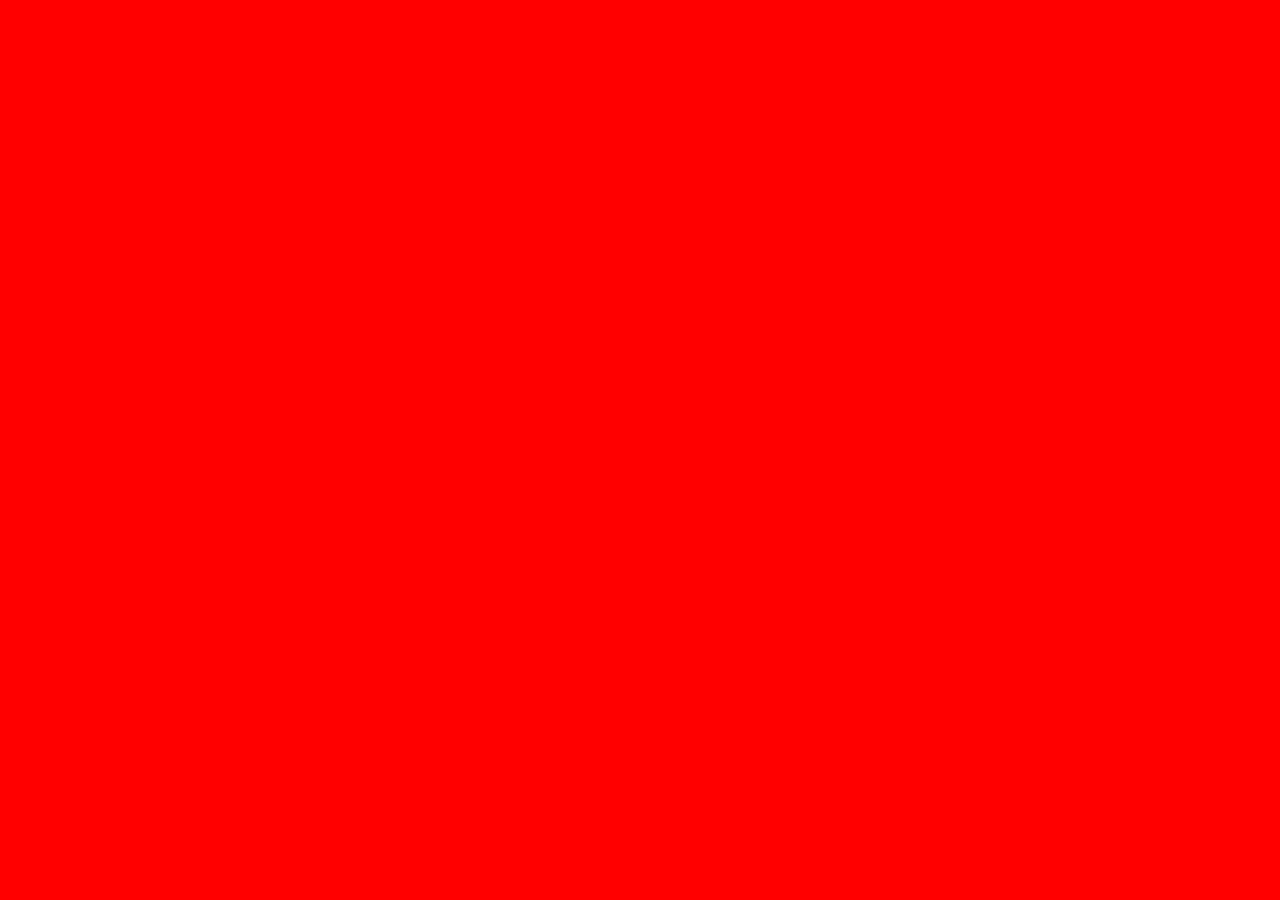
==== lecture/lecture.html @ 025f3aee "progress" ====
<!DOCTYPE html>
<html lang="en">
<head>
    <meta charset="UTF-8">

    <!--Here is an example of a meta tag for the description of your website-->
    <!--Full meta tag list can be found here http://www.metatags.org/-->
    <meta name="description" content="Add a description that will explain your website. ">

    <!--This meta tag is super important for making responsive websites-->
    <meta name="viewport" content="width=device-width, initial-scale=1.0">

    <!--Make sure you always have a title -->
    <!--Add title tag-->

    <title>Lecture</title>

    <!-- The reset.css file always goes before any other css file -->
    <!-- Create a reset.css file and add the contents from  https://cssreset.com/scripts/eric-meyer-reset-css/-->
    <!-- Make sure you link your reset.css file-->

    <link rel='stylesheet' href="./reset.css"/>
    <link rel='stylesheet' href="./lecture.css"/>



    <!--Create a lecture.css file and link it here-->
    <!-- symantic tags -should be used 
    can have as many header tags as you want in your html code body and main should only be used one

    class can be used for many elements but id can only be used by one element

    class name is more specific than div 

    id - very unique, cannot have multiple

    <div style=''> - extremely specific




-->



</head>
<body>
  <header>
      <div class='logo'></div>
      <nav id="main-nav"></nav>
  </header>
  <main>



  </main>
</body>
</html>
---- lecture/lecture.css ----
body {
    background-color: red!important;
}

/* !important    --> will break the cascade, it will be applied and will override */
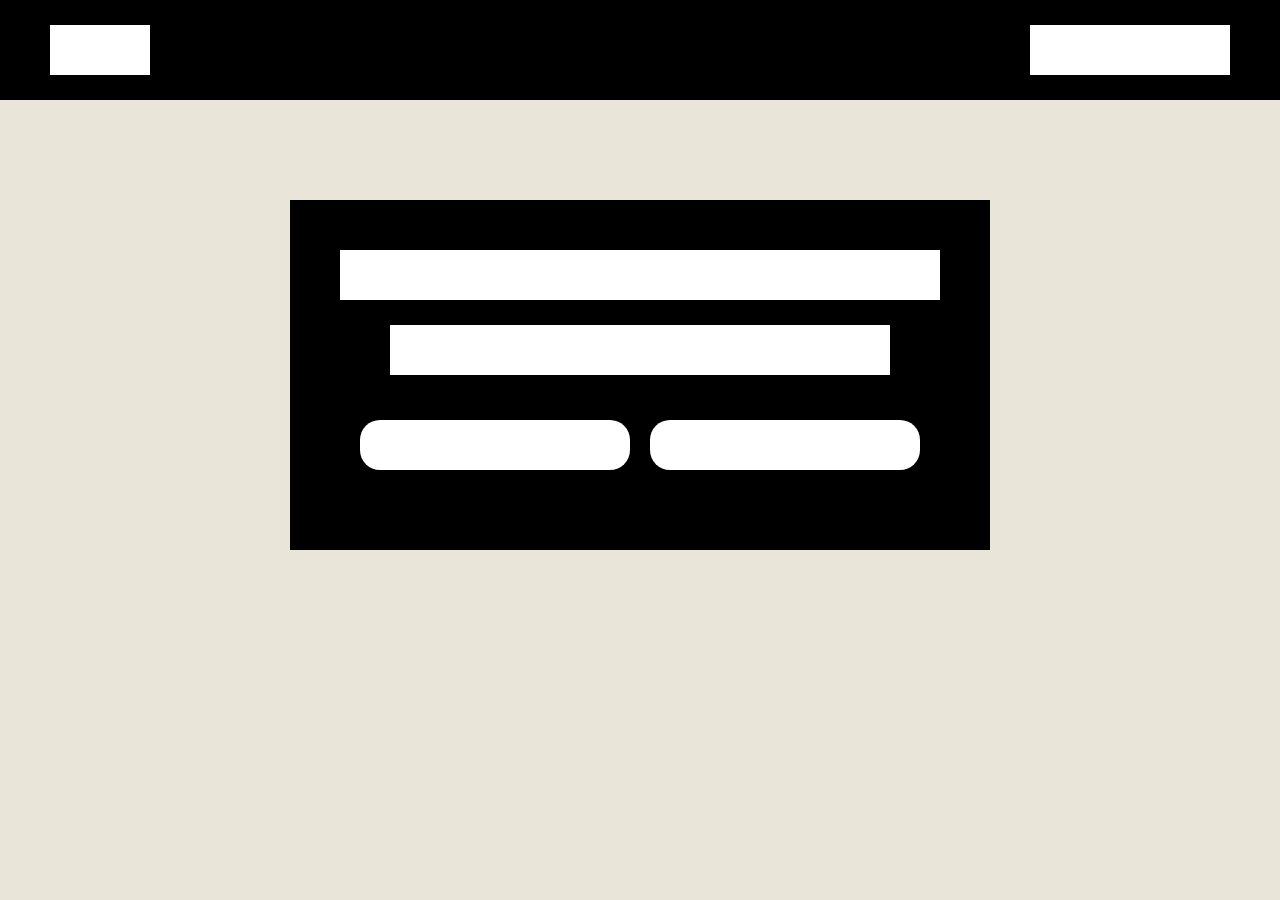
==== commit 682125a1: "final commit" ====
--- a/lecture/lecture.html
+++ b/lecture/lecture.html
@@ -50,9 +50,15 @@
       <nav id="main-nav"></nav>
   </header>
   <main>
+    <div class='main-container'>
 
+      <div class='box-one'></div>
+      <div class='box-two'></div>
 
+      <div class="button-left"></div>
+      <div class="button-right"></div>
 
+    </div>
   </main>
 </body>
 </html>--- a/lecture/lecture.css
+++ b/lecture/lecture.css
@@ -1,5 +1,70 @@
 body {
-    background-color: red!important;
+    background-color: rgb(233, 230, 217);
 }
 
-/* !important    --> will break the cascade, it will be applied and will override */+/* !important    --> will break the cascade, it will be applied and will override */
+
+header {
+    height: 100px;
+    background-color: black;
+    padding: 25px 50px;
+}
+
+.logo, #main-nav {
+    height: 100%;
+    background-color: white;
+}
+
+.logo {
+    width: 100px;
+    float: left;
+}
+
+#main-nav {
+    width: 200px;
+    float: right;
+}
+
+.main-container {
+    background-color: black;
+    height: 350px;
+    width: 700px;
+    margin: 100px auto;
+    padding: 50px 50px;
+}
+
+.box-one, .box-two, .button-left, .button-right {
+    background-color: white;
+}
+
+.box-one {
+    width: 600px;
+    height: 50px;
+
+}
+
+.box-two {
+    width: 500px;
+    height: 50px;
+    margin: 25px auto;
+
+}
+
+.button-left, .button-right {
+    width: 270px;
+    height: 50px;
+    margin: 20px auto;
+    border-radius: 20px;
+}
+
+/* border-radius can be px or %*/
+
+.button-left {
+    float: left;
+    margin-left: 20px;
+}
+
+.button-right {
+    float: right;
+    margin-right: 20px;
+}